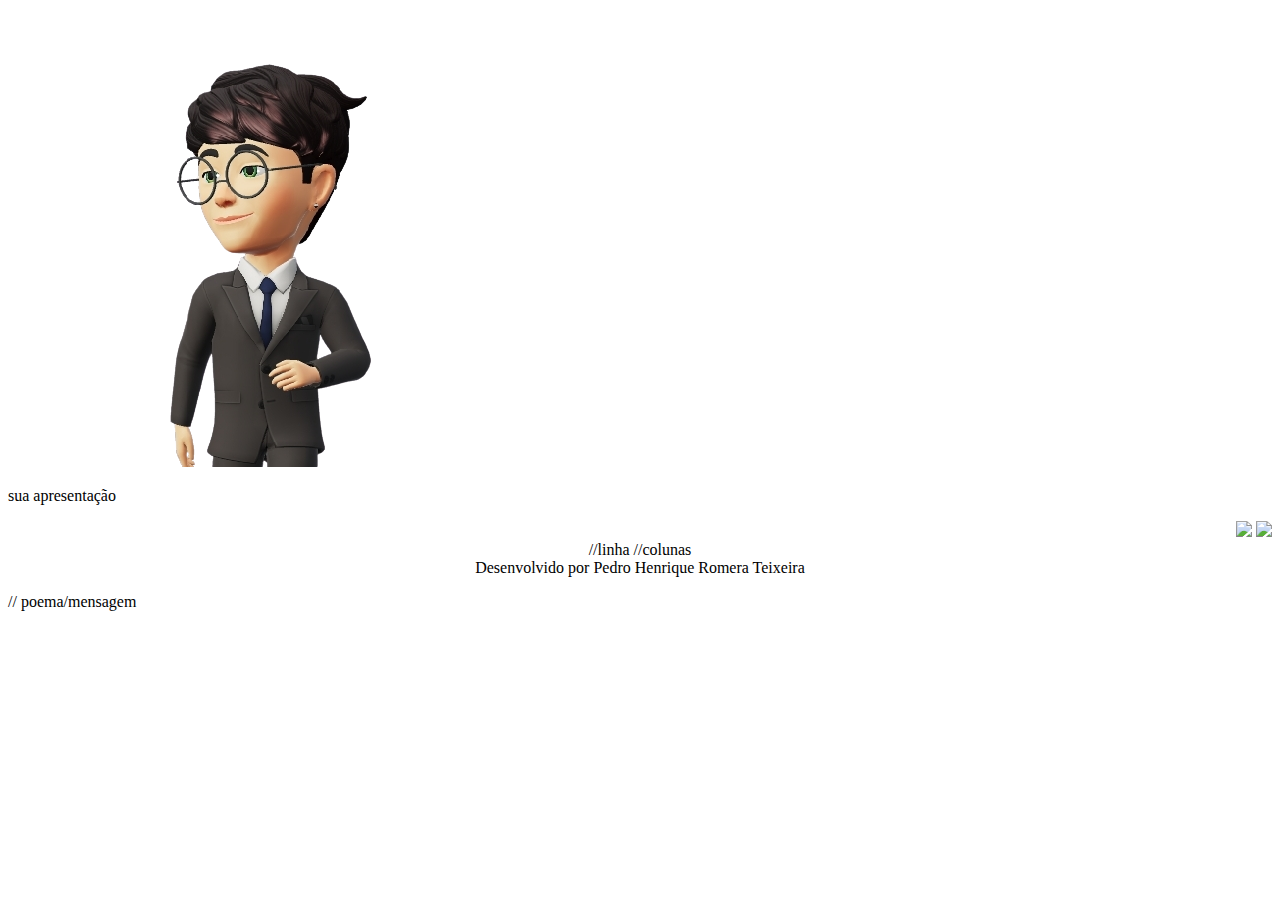
==== index.html @ ac763086 "teste prof" ====
<!DOCTYPE html>
    <head>
        <link rel="stylesheet" type="text/css" href="estilo.css" media="screnn">
        <link rel="shortcut icon" href="1679397509659-removebg-preview.png" type="image/x-icon">
        <title></title>
    </head>
    <body>
        
            <div class="cabec1">
            <div class="cabec2">
                <img class="img3" src="1679397509659-removebg-preview.png">
                        
                            <p>sua apresentação</td>
                  
            </div>
       <div class="cabec3">
    </body>
    <div class="linha" align="right">
                <a href="mailto: t.pedro@escola.pr.gov.br"><img src="email.png" width="30px"></a>
            <a href="+55 (44) 998762464"><img src="fone.png" width="30px"></a>
    </div>

    <body>
    <center>
        <div class="itens"
            <table border="2" CELLSPACING=4 CELLPADDING=4>
                <tr> //linha
                    <td> </td> //colunas
                </tr>
            </table>
        </div>
        <div>
            <footer class="linha"> Desenvolvido por Pedro Henrique Romera Teixeira</footer>
        </div>
    </center>
    </body>
        <div class="lista">
            <p></p> // poema/mensagem
        </div>
    <div class="cabec4">
</html>
---- estilo.css ----
body{
    background-color: rgb(160, 149, 100);
    font-family: 'Lucida Sans';
    font-size: small;
    color: #fdfdfd;
    text-align: center;
    display: inline;
    font-size: 14px;
}

h3{
    font-family: 'Lucida Sans';
    font-size: small;
    color: #fdfdfd;
    text-align: center;
    display: inline;
    font-size: 14px;
}

.linha {
    font-family: 'Lucida Sans';
    font-size: small;
    font-size: 12px;
    background-color: rgb(66, 56, 10);
}

.lista {
    font-family: 'Lucida Sans';
    font-size: small;
    text-align: left;
    font-size: 12px;
    color: rgb(66, 56, 10)
}

.itens {
    background-color: rgb(211, 204, 174);
}
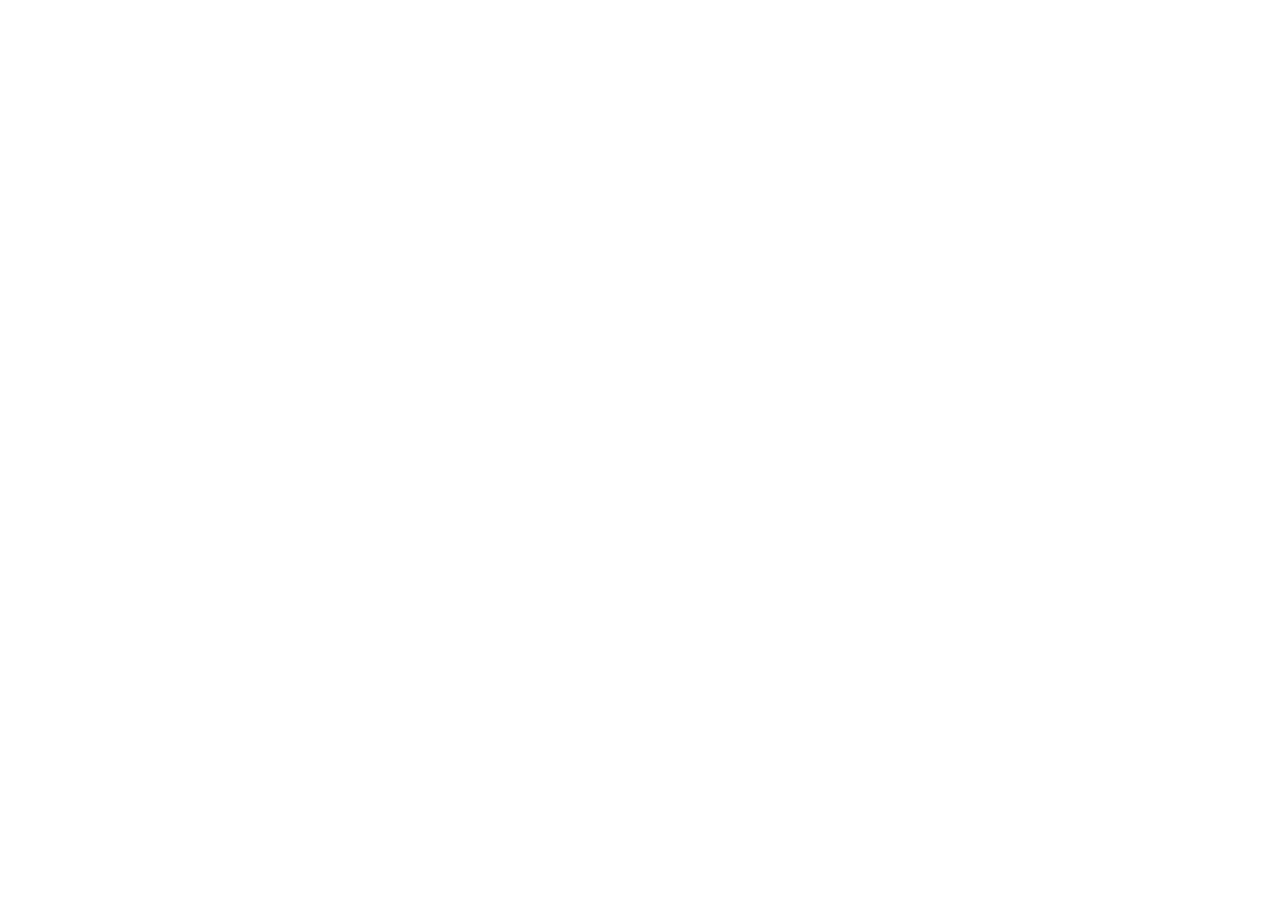
==== commit d7d94e56: "..." ====
--- a/index.html
+++ b/index.html
@@ -1,41 +1,16 @@
 <!DOCTYPE html>
-    <head>
-        <link rel="stylesheet" type="text/css" href="estilo.css" media="screnn">
+<html lang="en">
+<head>
+    <meta charset="UTF-8">
+    <meta name="viewport" content="width=device-width, initial-scale=1.0">
+    <link rel="stylesheet" type="text/css" href="estilo.css" media="screnn">
         <link rel="shortcut icon" href="1679397509659-removebg-preview.png" type="image/x-icon">
-        <title></title>
-    </head>
-    <body>
-        
-            <div class="cabec1">
-            <div class="cabec2">
-                <img class="img3" src="1679397509659-removebg-preview.png">
-                        
-                            <p>sua apresentação</td>
-                  
-            </div>
-       <div class="cabec3">
-    </body>
-    <div class="linha" align="right">
-                <a href="mailto: t.pedro@escola.pr.gov.br"><img src="email.png" width="30px"></a>
-            <a href="+55 (44) 998762464"><img src="fone.png" width="30px"></a>
-    </div>
-
-    <body>
-    <center>
-        <div class="itens"
-            <table border="2" CELLSPACING=4 CELLPADDING=4>
-                <tr> //linha
-                    <td> </td> //colunas
-                </tr>
-            </table>
-        </div>
-        <div>
-            <footer class="linha"> Desenvolvido por Pedro Henrique Romera Teixeira</footer>
-        </div>
-    </center>
-    </body>
-        <div class="lista">
-            <p></p> // poema/mensagem
-        </div>
-    <div class="cabec4">
+    <title>Document</title>
+</head>
+<body>
+    <div class="menu"><p class="menu-texto"></p></div>
+    <div class="cabecalho"></div>
+    <div class="corpo"></div>
+    <div class="rodape"></div>
+</body>
 </html>--- a/estilo.css
+++ b/estilo.css
@@ -1,37 +1,17 @@
-body{
-    background-color: rgb(160, 149, 100);
-    font-family: 'Lucida Sans';
-    font-size: small;
-    color: #fdfdfd;
-    text-align: center;
-    display: inline;
-    font-size: 14px;
+.menu {
+    width: 1440px;
+height: 60px;
+flex-shrink: 0;
+background: #DCDCDD;
 }
 
-h3{
-    font-family: 'Lucida Sans';
-    font-size: small;
-    color: #fdfdfd;
-    text-align: center;
-    display: inline;
-    font-size: 14px;
-}
-
-.linha {
-    font-family: 'Lucida Sans';
-    font-size: small;
-    font-size: 12px;
-    background-color: rgb(66, 56, 10);
-}
-
-.lista {
-    font-family: 'Lucida Sans';
-    font-size: small;
-    text-align: left;
-    font-size: 12px;
-    color: rgb(66, 56, 10)
-}
-
-.itens {
-    background-color: rgb(211, 204, 174);
+.menu-texto {
+    display: flex;
+width: 309px;
+height: 49px;
+flex-direction: column;
+color: #C0C0C0;
+font-size: 32px;
+font-family: Inter;
+font-weight: 700;
 }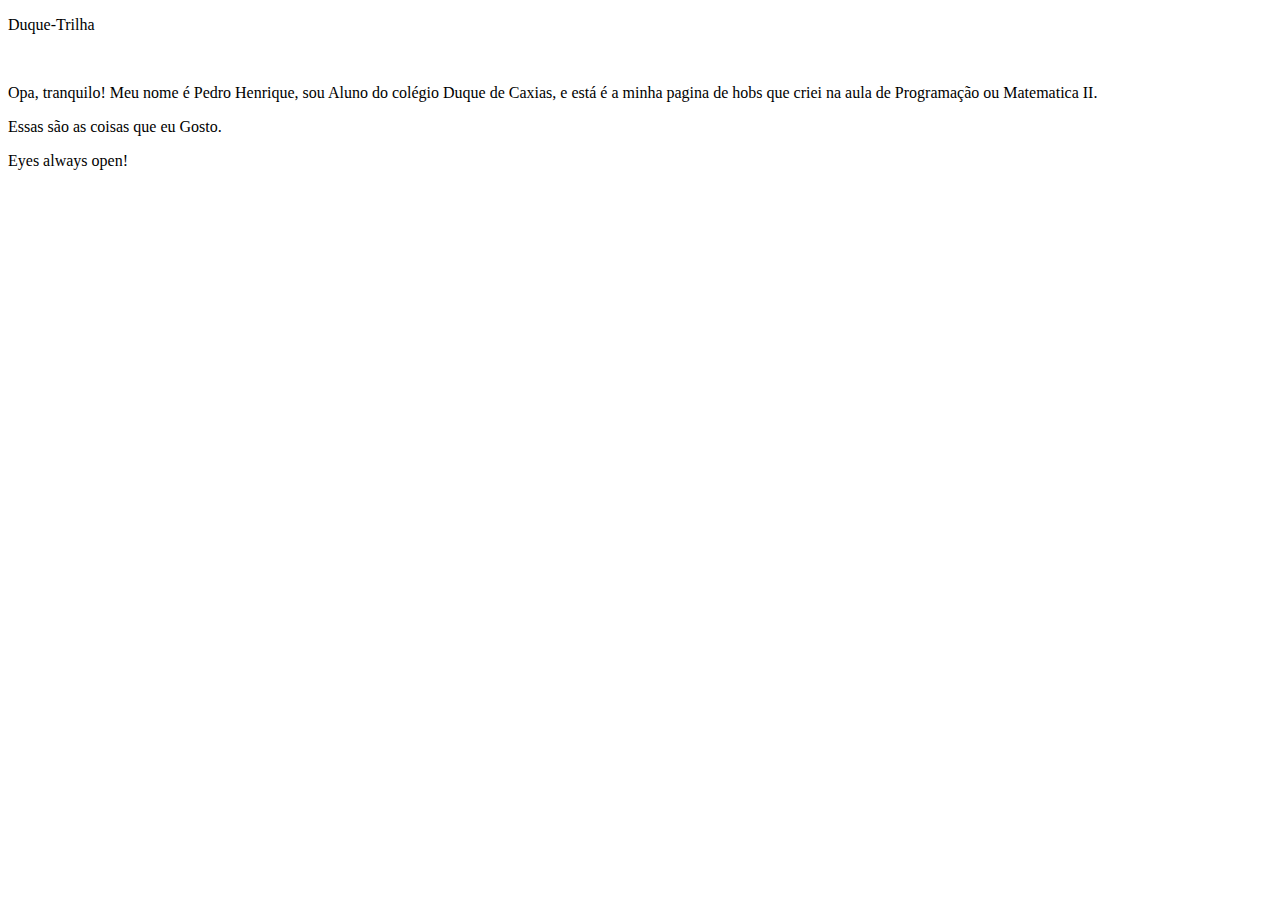
==== commit 3ee0400c: "...." ====
--- a/index.html
+++ b/index.html
@@ -4,13 +4,16 @@
     <meta charset="UTF-8">
     <meta name="viewport" content="width=device-width, initial-scale=1.0">
     <link rel="stylesheet" type="text/css" href="estilo.css" media="screnn">
-        <link rel="shortcut icon" href="1679397509659-removebg-preview.png" type="image/x-icon">
-    <title>Document</title>
+    <link rel="shortcut icon" href="1679397509659-removebg-preview.png" type="image/x-icon">
+    <title>pagina do pedrenrique</title>
 </head>
 <body>
-    <div class="menu"><p class="menu-texto"></p></div>
-    <div class="cabecalho"></div>
-    <div class="corpo"></div>
-    <div class="rodape"></div>
+    <div class="menu"><p class="menu-text">Duque-Trilha</p></div>
+    <div class="cabecalho">
+        <img class="cabecalho-img" scr="1679397509659-removebg-preview">
+        <p class="cabecalho-text">Opa, tranquilo! Meu nome é Pedro Henrique, sou Aluno do colégio Duque de Caxias, e está é a minha pagina de hobs que criei na aula de Programação ou Matematica II.</p>
+    </div>
+    <div class="corpo"><p class="corpo-text">Essas são as coisas que eu Gosto.</p></div>
+    <div class="rodape"><p class="rodape-text">Eyes always open!</p></div>
 </body>
 </html>--- a/estilo.css
+++ b/estilo.css
@@ -1,17 +1,74 @@
 .menu {
     width: 1440px;
-height: 60px;
-flex-shrink: 0;
-background: #DCDCDD;
+    height: 60px;
+    flex-shrink: 0;
+    background: #DCDCDD;
 }
 
-.menu-texto {
+.menu-text {
     display: flex;
-width: 309px;
-height: 49px;
-flex-direction: column;
-color: #C0C0C0;
-font-size: 32px;
-font-family: Inter;
-font-weight: 700;
+    width: 309px;
+    height: 49px;
+    flex-direction: column;
+    color: #C0C0C0;
+    font-size: 32px;
+    font-family: Inter;
+    font-weight: 700;
+}
+
+.cabecalho {
+    width: 1440px;
+    height: 291px;
+    flex-shrink: 0;
+    background: #C5C3C6;
+}
+
+.cabecalho-text {
+    display: flex;
+    width: 1055px;
+    height: 66px;
+    flex-direction: column;
+    flex-shrink: 0;
+    color: #000;
+    font-size: 25px;
+    font-family: Inter;
+    font-weight: 700;
+}
+
+.corpo {
+    width: 1440px;
+    height: 608px;
+    flex-shrink: 0;
+    background: #4C5C68;
+}
+
+.corpo-text {
+    display: flex;
+    width: 538px;
+    height: 57px;
+    flex-direction: column;
+    flex-shrink: 0;
+    color: #FFF;
+    font-size: 32px;
+    font-family: Inter;
+    font-weight: 700;
+}
+
+.rodape {
+    width: 1440px;
+    height: 68px;
+    flex-shrink: 0;
+    background: #46494C;
+}
+
+.rodape-text {
+    display: flex;
+    width: 297px;
+    height: 35px;
+    flex-direction: column;
+    flex-shrink: 0;
+    color: #FFF;
+    font-size: 32px;
+    font-family: Inter;
+    font-weight: 700;
 }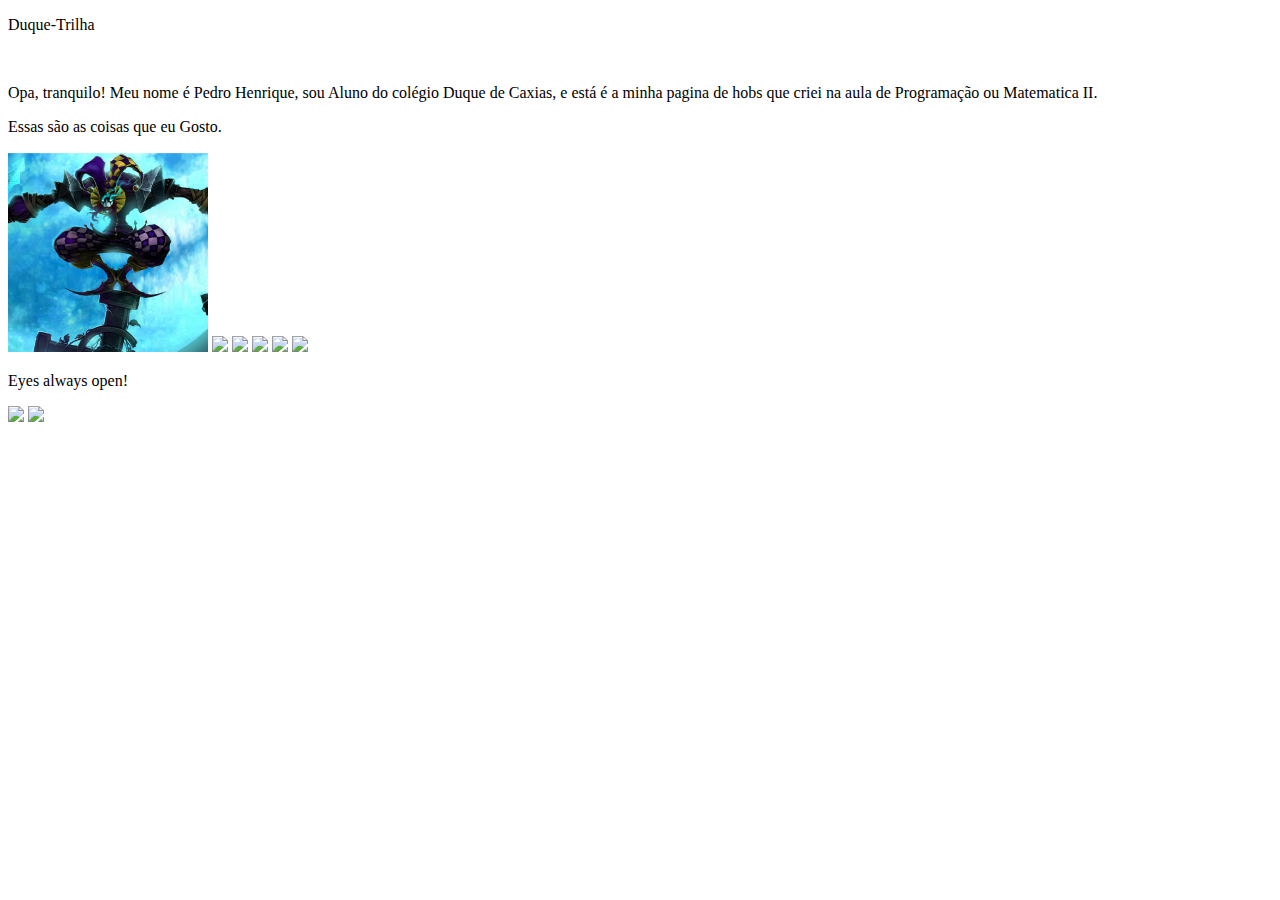
==== commit 01ae0d9d: "." ====
--- a/index.html
+++ b/index.html
@@ -13,7 +13,19 @@
         <img class="cabecalho-img" scr="1679397509659-removebg-preview">
         <p class="cabecalho-text">Opa, tranquilo! Meu nome é Pedro Henrique, sou Aluno do colégio Duque de Caxias, e está é a minha pagina de hobs que criei na aula de Programação ou Matematica II.</p>
     </div>
-    <div class="corpo"><p class="corpo-text">Essas são as coisas que eu Gosto.</p></div>
-    <div class="rodape"><p class="rodape-text">Eyes always open!</p></div>
+    <div class="corpo">
+        <p class="corpo-text">Essas são as coisas que eu Gosto.</p>
+        <img class="imagem1" src="Rectangle 6.png">
+        <img class="imagem2" src="Rectangle 7.png">
+        <img class="imgaem3" src="Rectangle 10.png">
+        <img class="imagem4" src="Rectangle 8.png">
+        <img class="imagem5" src="Rectangle 9.png">
+        <img class="imagem6" src="Rectangle 11.png">
+    </div>
+    <div class="rodape">
+        <p class="rodape-text">Eyes always open!</p>
+        <img class="rodape-img1" src="image 2.png">
+        <img class="rodape-img2" src="image 1.png">
+    </div>
 </body>
 </html>--- a/estilo.css
+++ b/estilo.css
@@ -21,6 +21,13 @@
     height: 291px;
     flex-shrink: 0;
     background: #C5C3C6;
+}
+
+.cabecalho-img {
+    width: 260px;
+    height: 260px;
+    flex-shrink: 0;
+    background: url(<path-to-image>), lightgray 50% / cover no-repeat;
 }
 
 .cabecalho-text {
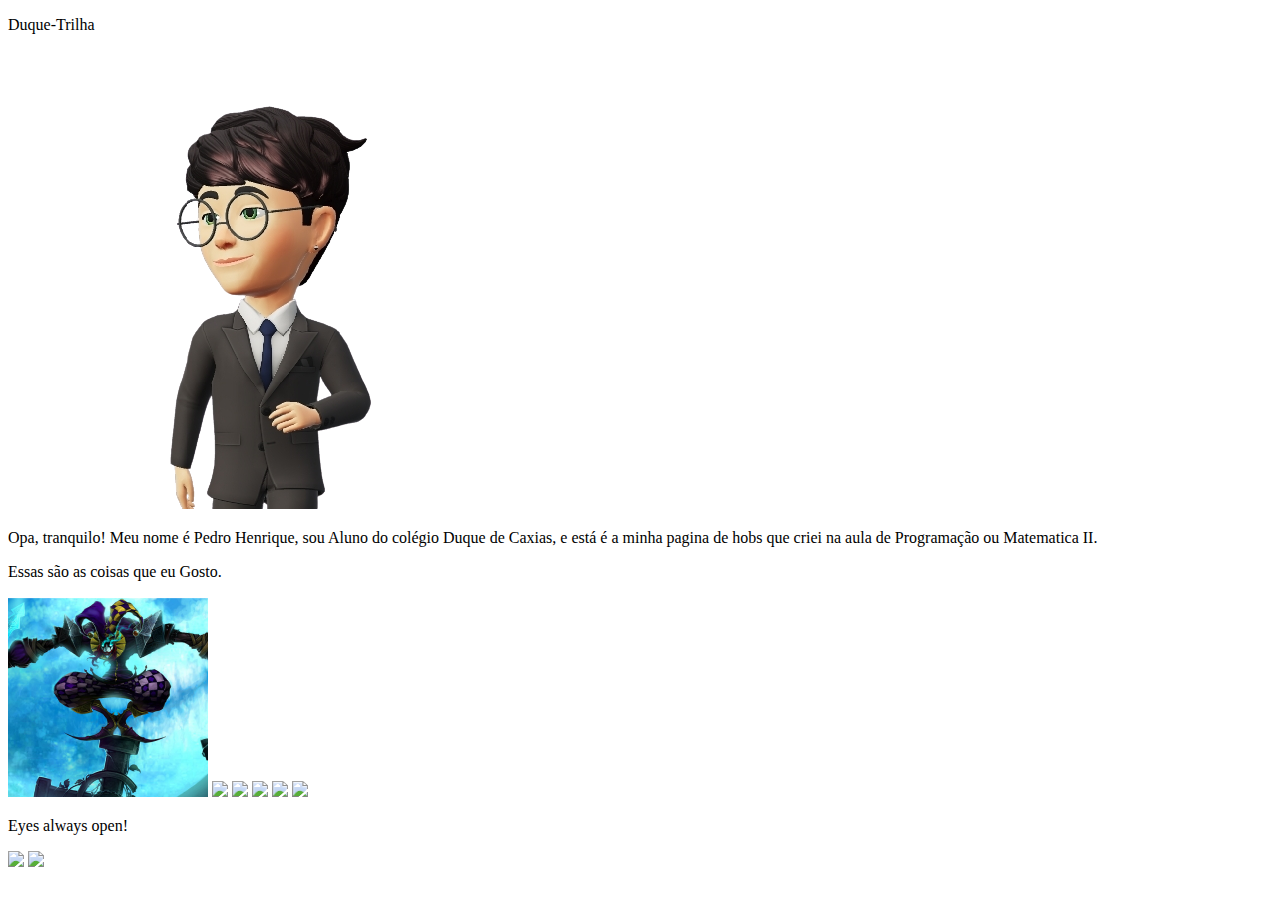
==== commit a92c6577: "." ====
--- a/index.html
+++ b/index.html
@@ -10,7 +10,7 @@
 <body>
     <div class="menu"><p class="menu-text">Duque-Trilha</p></div>
     <div class="cabecalho">
-        <img class="cabecalho-img" scr="1679397509659-removebg-preview">
+        <img class="cabecalho-img" src="1679397509659-removebg-preview.png">
         <p class="cabecalho-text">Opa, tranquilo! Meu nome é Pedro Henrique, sou Aluno do colégio Duque de Caxias, e está é a minha pagina de hobs que criei na aula de Programação ou Matematica II.</p>
     </div>
     <div class="corpo">
--- a/estilo.css
+++ b/estilo.css
@@ -49,6 +49,48 @@
     background: #4C5C68;
 }
 
+    .imagem1 {
+        width: 200px;
+        height: 200px;
+        flex-shrink: 0;
+        background: url(<path-to-image>), lightgray -137.178px 1.168px / 169.456% 100% no-repeat;
+    }
+
+    .imagem2 {
+        width: 200px;
+        height: 200px;
+        flex-shrink: 0;
+        background: url(<path-to-image>), lightgray 50% / cover no-repeat;
+    }
+
+    .imagem3 {
+        width: 200px;
+        height: 200px;
+        flex-shrink: 0;
+        background: url(<path-to-image>), lightgray 50% / cover no-repeat;
+    }
+
+    .imagem4 {
+        width: 200px;
+        height: 200px;
+        flex-shrink: 0;
+        background: url(<path-to-image>), lightgray 50% / cover no-repeat;
+    }
+
+    .imagem5 {
+        width: 200px;
+        height: 200px;
+        flex-shrink: 0;
+        fill: url(<path-to-image>), lightgray 50% / cover no-repeat;
+    }
+
+    .imagem6 {
+        width: 200px;
+        height: 200px;
+        flex-shrink: 0;
+        background: url(<path-to-image>), lightgray 50% / cover no-repeat;
+    }
+
 .corpo-text {
     display: flex;
     width: 538px;
@@ -68,6 +110,20 @@
     background: #46494C;
 }
 
+    .rodape-img1 {
+        width: 72px;
+        height: 72px;
+        flex-shrink: 0;
+        background: url(<path-to-image>), lightgray 50% / cover no-repeat;
+    }
+
+    .rodape-img2 {
+        width: 174px;
+        height: 153px;
+        flex-shrink: 0;
+        background: url(<path-to-image>), lightgray 50% / cover no-repeat;
+    }
+
 .rodape-text {
     display: flex;
     width: 297px;
